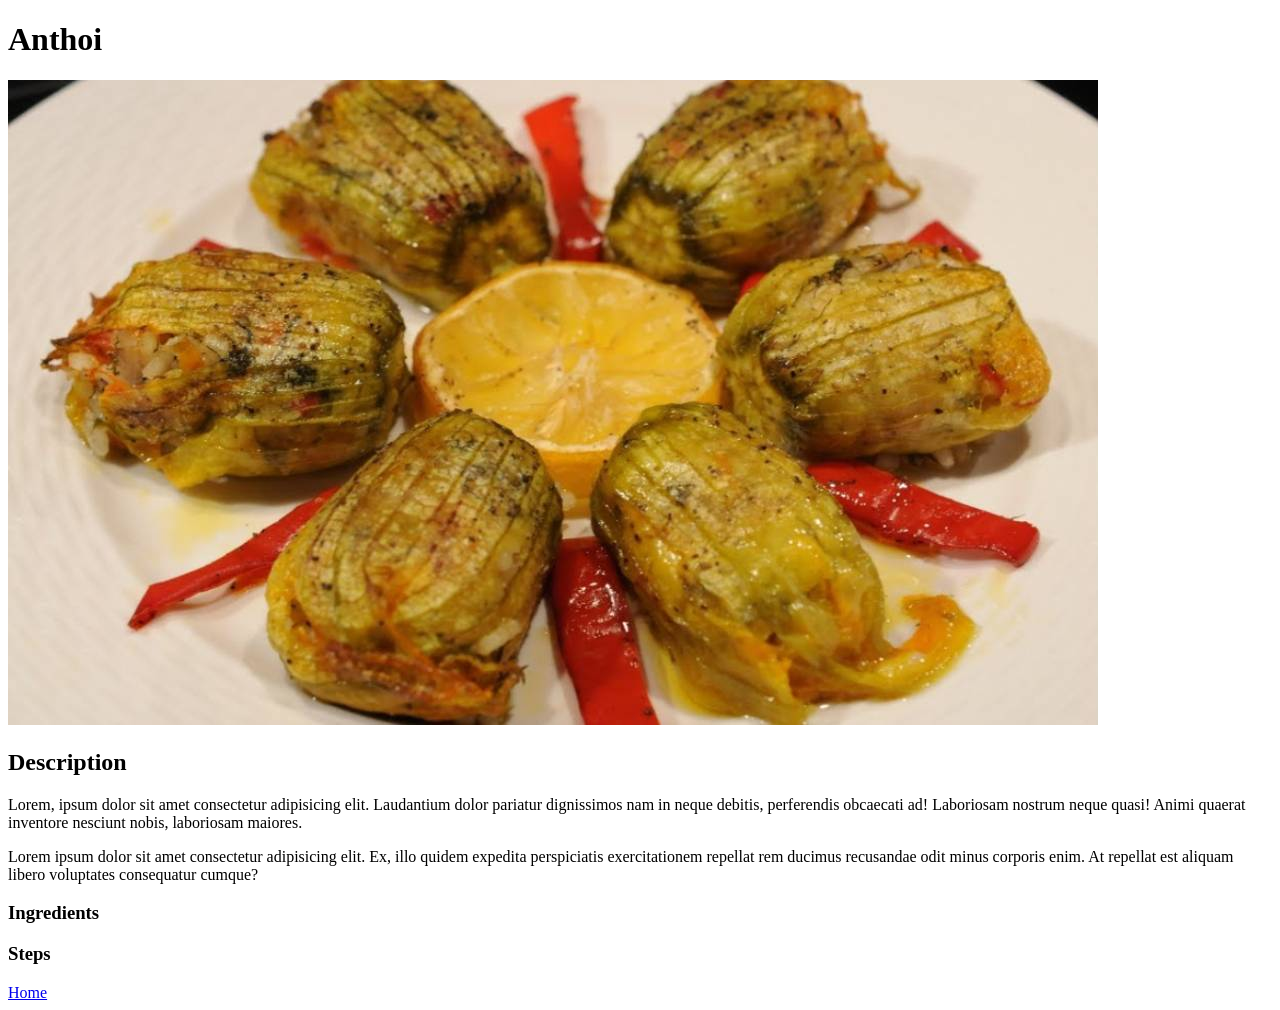
==== recipes/anthoi.html @ fb30d5f2 "add inital recipe htmls and images for project Created the landing page and 4 recipe pages with an i" ====
<!DOCTYPE html>
<html lang="en">
<head>
    <meta charset="UTF-8">
    <meta name="viewport" content="width=device-width, initial-scale=1.0">
    <title>Document</title>
</head>
<body>
    <h1>Anthoi</h1>
    <img src="../images/anthoi.jpg" alt="an image displaying a plate of anthous">
    <h2>Description</h2>
    <p>Lorem, ipsum dolor sit amet consectetur adipisicing elit. Laudantium dolor pariatur dignissimos nam in neque debitis, perferendis obcaecati ad! Laboriosam nostrum neque quasi! Animi quaerat inventore nesciunt nobis, laboriosam maiores.</p>
    <p>Lorem ipsum dolor sit amet consectetur adipisicing elit. Ex, illo quidem expedita perspiciatis exercitationem repellat rem ducimus recusandae odit minus corporis enim. At repellat est aliquam libero voluptates consequatur cumque?</p>
    <h3>Ingredients</h3>
    <ul>
        <il></il>
        <il></il>
        <il></il>
        <il></il>
        <il></il>
        <il></il>
        <il></il>
    </ul>
    <h3>Steps</h3>
    <ol>
        <il></il>
        <il></il>
        <il></il>
        <il></il>
        <il></il>
        <il></il>
        <il></il>
    </ol>
</body>
<a href="../index.html">Home</a>
</html>
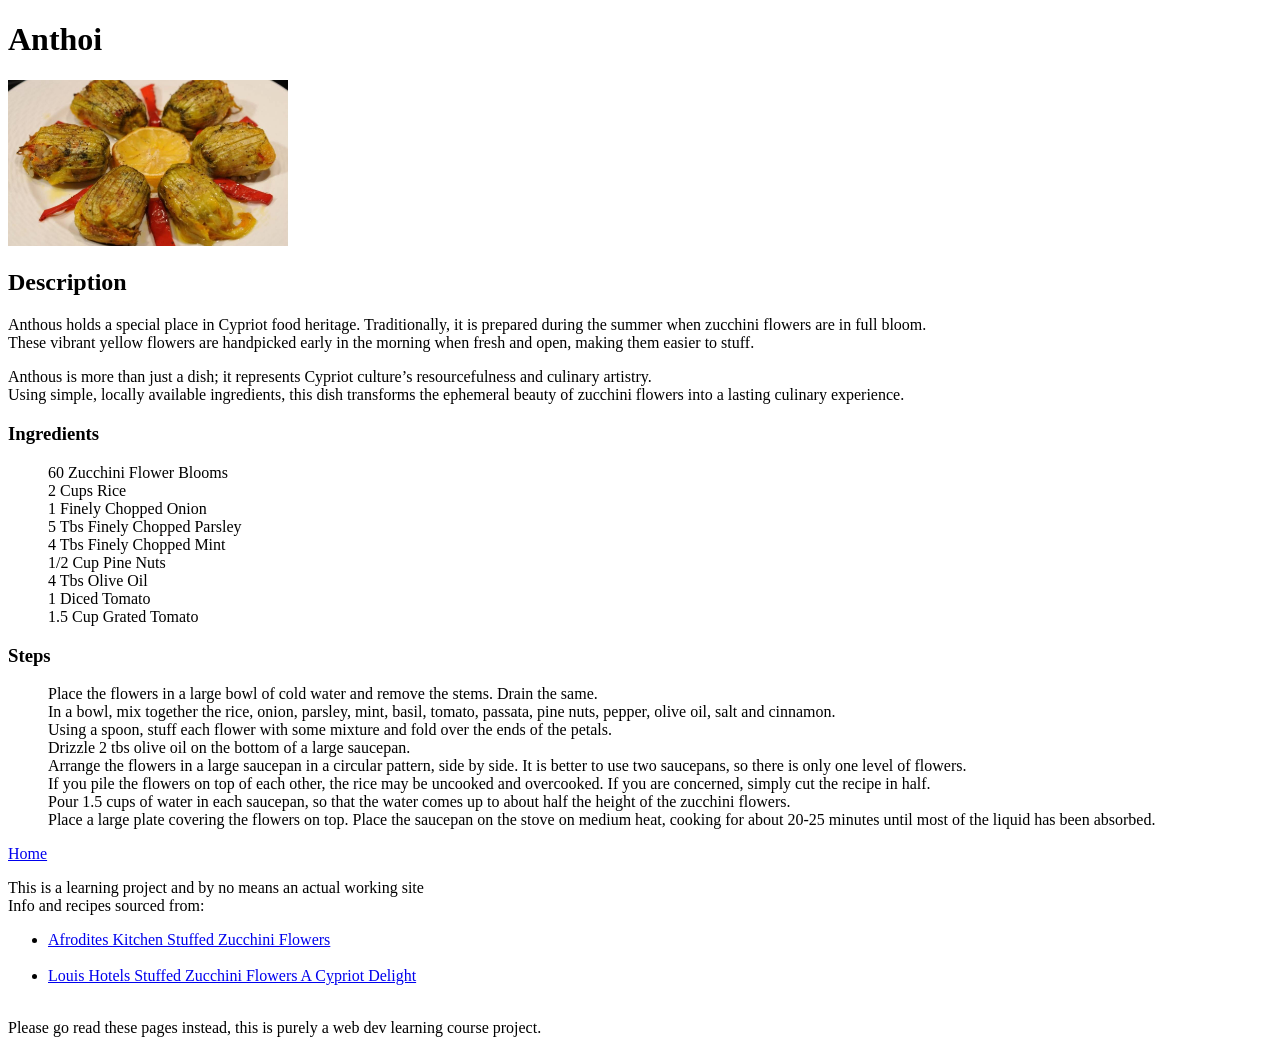
==== commit 9329914a: "populate pages with recipe info, links Added a info about the recipes, ingredients and steps, as wel" ====
--- a/recipes/anthoi.html
+++ b/recipes/anthoi.html
@@ -7,30 +7,40 @@
 </head>
 <body>
     <h1>Anthoi</h1>
-    <img src="../images/anthoi.jpg" alt="an image displaying a plate of anthous">
+    <img src="../images/anthoi.jpg" width="280" alt="an image displaying a plate of anthous">
     <h2>Description</h2>
-    <p>Lorem, ipsum dolor sit amet consectetur adipisicing elit. Laudantium dolor pariatur dignissimos nam in neque debitis, perferendis obcaecati ad! Laboriosam nostrum neque quasi! Animi quaerat inventore nesciunt nobis, laboriosam maiores.</p>
-    <p>Lorem ipsum dolor sit amet consectetur adipisicing elit. Ex, illo quidem expedita perspiciatis exercitationem repellat rem ducimus recusandae odit minus corporis enim. At repellat est aliquam libero voluptates consequatur cumque?</p>
+    <p>Anthous holds a special place in Cypriot food heritage. Traditionally, it is prepared during the summer when zucchini flowers are in full bloom.<br> These vibrant yellow flowers are handpicked early in the morning when fresh and open, making them easier to stuff.</p>
+    <p>Anthous is more than just a dish; it represents Cypriot culture’s resourcefulness and culinary artistry.<br> Using simple, locally available ingredients, this dish transforms the ephemeral beauty of zucchini flowers into a lasting culinary experience.</p>
     <h3>Ingredients</h3>
     <ul>
-        <il></il>
-        <il></il>
-        <il></il>
-        <il></il>
-        <il></il>
-        <il></il>
-        <il></il>
+        <il>60 Zucchini Flower Blooms</il><br>
+        <il>2 Cups Rice</il><br>
+        <il>1 Finely Chopped Onion</il><br>
+        <il>5 Tbs Finely Chopped Parsley</il><br>
+        <il>4 Tbs Finely Chopped Mint</il><br>
+        <il>1/2 Cup Pine Nuts</il><br>
+        <il>4 Tbs Olive Oil</il><br>
+        <il>1 Diced Tomato</il><br>
+        <il>1.5 Cup Grated Tomato</il><br>
     </ul>
     <h3>Steps</h3>
     <ol>
-        <il></il>
-        <il></il>
-        <il></il>
-        <il></il>
-        <il></il>
-        <il></il>
-        <il></il>
+        <il>Place the flowers in a large bowl of cold water and remove the stems. Drain the same.</il><br>
+        <il>In a bowl, mix together the rice, onion, parsley, mint, basil, tomato, passata, pine nuts, pepper, olive oil, salt and cinnamon.</il><br>
+        <il>Using a spoon, stuff each flower with some mixture and fold over the ends of the petals.</il><br>
+        <il>Drizzle 2 tbs olive oil on the bottom of a large saucepan.</il><br>
+        <il>Arrange the flowers in a large saucepan in a circular pattern, side by side. It is better to use two saucepans, so there is only one level of flowers.<br> If you pile the flowers on top of each other, the rice may be uncooked and overcooked. If you are concerned, simply cut the recipe in half.</il><br>
+        <il>Pour 1.5 cups of water in each saucepan, so that the water comes up to about half the height of the zucchini flowers.</il><br>
+        <il>Place a large plate covering the flowers on top. Place the saucepan on the stove on medium heat, cooking for about 20-25 minutes until most of the liquid has been absorbed.</il><br>
     </ol>
 </body>
 <a href="../index.html">Home</a>
+<p>This is a learning project and by no means an actual working site<br>
+    Info and recipes sourced from:
+    <ul>
+        <li><a href="https://afroditeskitchen.com/recipe/spicy-anthous-spicy-stuffed-zucchini-flowers/" target="_blank">Afrodites Kitchen Stuffed Zucchini Flowers</a></li><br>
+        <li><a href="https://www.louishotels.com/stuffed-zucchini-flowers-spicy-anthous-a-cypriot-delight/" target="_blank">Louis Hotels Stuffed Zucchini Flowers A Cypriot Delight</a></li><br>
+    </ul>
+    Please go read these pages instead, this is purely a web dev learning course project.
+</p>
 </html>
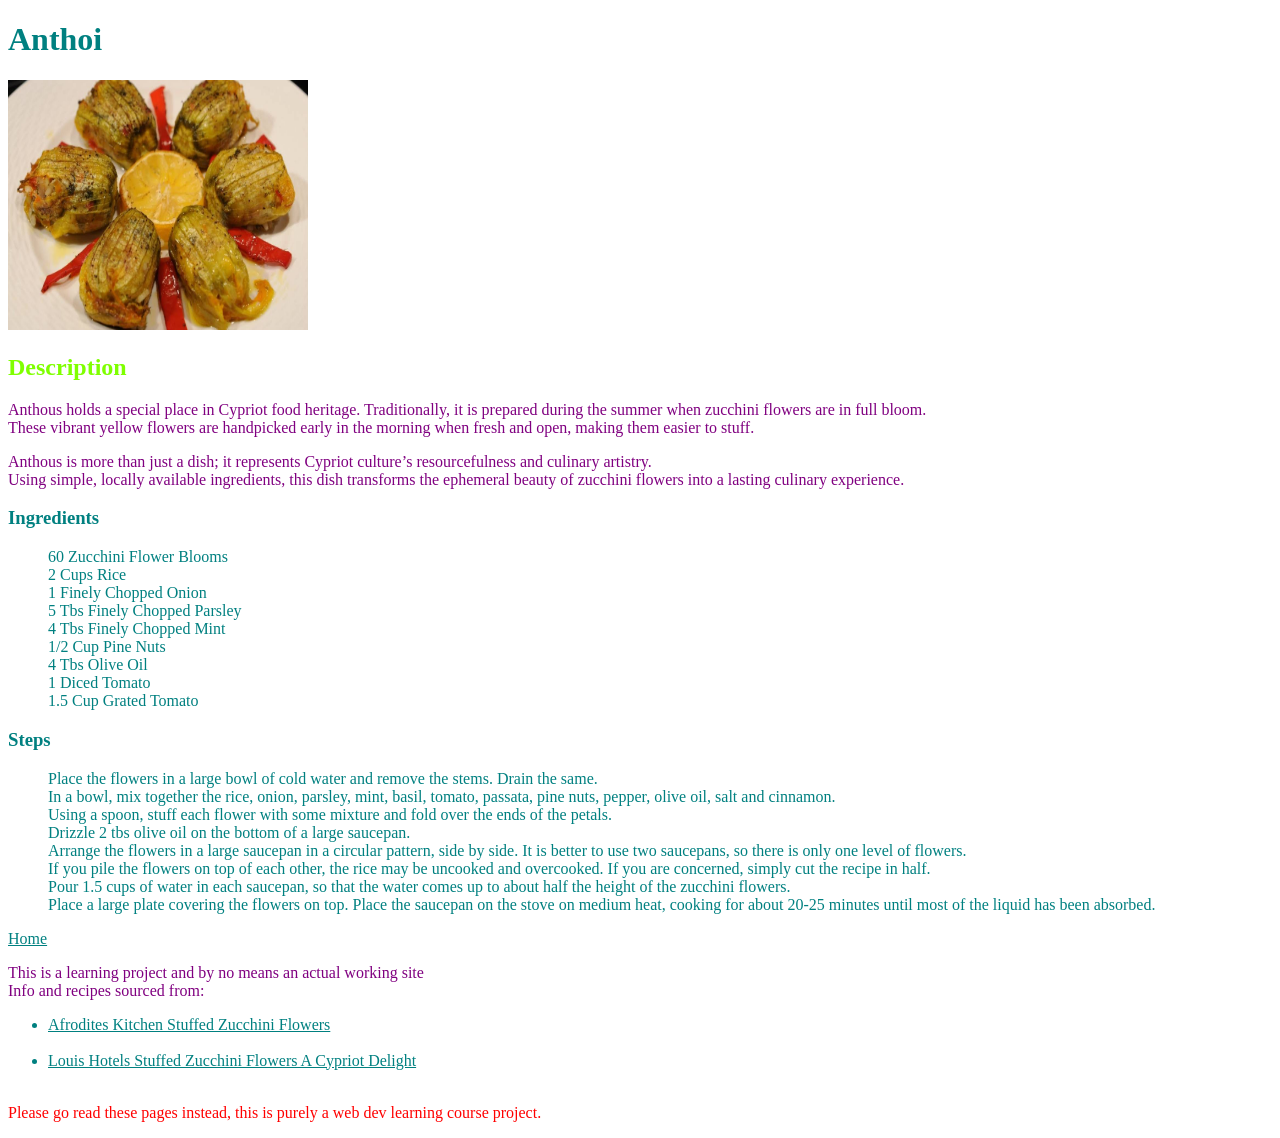
==== commit 602abc89: "clean up change some structure add some css Fixed the page structure and code layout a bit Cleaned u" ====
--- a/recipes/anthoi.html
+++ b/recipes/anthoi.html
@@ -1,40 +1,53 @@
 <!DOCTYPE html>
 <html lang="en">
 <head>
+    <link rel="stylesheet"  href="../styles.css">
     <meta charset="UTF-8">
     <meta name="viewport" content="width=device-width, initial-scale=1.0">
     <title>Document</title>
 </head>
 <body>
+
     <h1>Anthoi</h1>
+
     <img src="../images/anthoi.jpg" width="280" alt="an image displaying a plate of anthous">
-    <h2>Description</h2>
-    <p>Anthous holds a special place in Cypriot food heritage. Traditionally, it is prepared during the summer when zucchini flowers are in full bloom.<br> These vibrant yellow flowers are handpicked early in the morning when fresh and open, making them easier to stuff.</p>
-    <p>Anthous is more than just a dish; it represents Cypriot culture’s resourcefulness and culinary artistry.<br> Using simple, locally available ingredients, this dish transforms the ephemeral beauty of zucchini flowers into a lasting culinary experience.</p>
+
+    <h2 class="desc anthoi">Description</h2>
+
+        <p>Anthous holds a special place in Cypriot food heritage. Traditionally, it is prepared during the summer when zucchini flowers are in full bloom.<br> These vibrant yellow flowers are handpicked early in the morning when fresh and open, making them easier to stuff.</p>
+        <p>Anthous is more than just a dish; it represents Cypriot culture’s resourcefulness and culinary artistry.<br> Using simple, locally available ingredients, this dish transforms the ephemeral beauty of zucchini flowers into a lasting culinary experience.</p>
+        
     <h3>Ingredients</h3>
-    <ul>
-        <il>60 Zucchini Flower Blooms</il><br>
-        <il>2 Cups Rice</il><br>
-        <il>1 Finely Chopped Onion</il><br>
-        <il>5 Tbs Finely Chopped Parsley</il><br>
-        <il>4 Tbs Finely Chopped Mint</il><br>
-        <il>1/2 Cup Pine Nuts</il><br>
-        <il>4 Tbs Olive Oil</il><br>
-        <il>1 Diced Tomato</il><br>
-        <il>1.5 Cup Grated Tomato</il><br>
-    </ul>
+
+        <ul>
+            <il>60 Zucchini Flower Blooms</il><br>
+            <il>2 Cups Rice</il><br>
+            <il>1 Finely Chopped Onion</il><br>
+            <il>5 Tbs Finely Chopped Parsley</il><br>
+            <il>4 Tbs Finely Chopped Mint</il><br>
+            <il>1/2 Cup Pine Nuts</il><br>
+            <il>4 Tbs Olive Oil</il><br>
+            <il>1 Diced Tomato</il><br>
+            <il>1.5 Cup Grated Tomato</il><br>
+        </ul>
+
     <h3>Steps</h3>
-    <ol>
-        <il>Place the flowers in a large bowl of cold water and remove the stems. Drain the same.</il><br>
-        <il>In a bowl, mix together the rice, onion, parsley, mint, basil, tomato, passata, pine nuts, pepper, olive oil, salt and cinnamon.</il><br>
-        <il>Using a spoon, stuff each flower with some mixture and fold over the ends of the petals.</il><br>
-        <il>Drizzle 2 tbs olive oil on the bottom of a large saucepan.</il><br>
-        <il>Arrange the flowers in a large saucepan in a circular pattern, side by side. It is better to use two saucepans, so there is only one level of flowers.<br> If you pile the flowers on top of each other, the rice may be uncooked and overcooked. If you are concerned, simply cut the recipe in half.</il><br>
-        <il>Pour 1.5 cups of water in each saucepan, so that the water comes up to about half the height of the zucchini flowers.</il><br>
-        <il>Place a large plate covering the flowers on top. Place the saucepan on the stove on medium heat, cooking for about 20-25 minutes until most of the liquid has been absorbed.</il><br>
-    </ol>
+
+        <ol>
+            <il>Place the flowers in a large bowl of cold water and remove the stems. Drain the same.</il><br>
+            <il>In a bowl, mix together the rice, onion, parsley, mint, basil, tomato, passata, pine nuts, pepper, olive oil, salt and cinnamon.</il><br>
+            <il>Using a spoon, stuff each flower with some mixture and fold over the ends of the petals.</il><br>
+            <il>Drizzle 2 tbs olive oil on the bottom of a large saucepan.</il><br>
+            <il>Arrange the flowers in a large saucepan in a circular pattern, side by side. It is better to use two saucepans, so there is only one level of flowers.<br> If you pile the flowers on top of each other, the rice may be uncooked and overcooked. If you are concerned, simply cut the recipe in half.</il><br>
+            <il>Pour 1.5 cups of water in each saucepan, so that the water comes up to about half the height of the zucchini flowers.</il><br>
+            <il>Place a large plate covering the flowers on top. Place the saucepan on the stove on medium heat, cooking for about 20-25 minutes until most of the liquid has been absorbed.</il><br>
+        </ol>
+
 </body>
+<footer>
+
 <a href="../index.html">Home</a>
+
 <p>This is a learning project and by no means an actual working site<br>
     Info and recipes sourced from:
     <ul>
@@ -43,4 +56,6 @@
     </ul>
     Please go read these pages instead, this is purely a web dev learning course project.
 </p>
+
+</footer>
 </html>
--- a/styles.css
+++ b/styles.css
@@ -0,0 +1,64 @@
+* {
+    color:teal;
+}
+
+p {
+    color:purple;
+}
+
+ul{
+    color: yellow;
+}
+
+ol{
+    color: cyan;
+}
+
+.curry-paste{
+    color:hotpink;
+}
+
+#paste{
+    color: blanchedalmond;
+}
+
+.ingredients,
+.steps{
+    color: papayawhip;
+}
+
+.list.curry-paste{
+    color: coral;
+}
+
+.list{
+    color: khaki;
+}
+
+.list.broth{
+    color: aliceblue;
+}
+.list#soi-broth{
+    color: mediumspringgreen;
+}
+
+.glinks{
+    color: bisque;
+}
+
+.desc{
+    color: chartreuse;
+}
+
+.desc.po{
+    color: palevioletred;
+}
+
+footer{
+    color: red;
+}
+
+img{
+    height: 250px;
+    width: 300px;
+}
